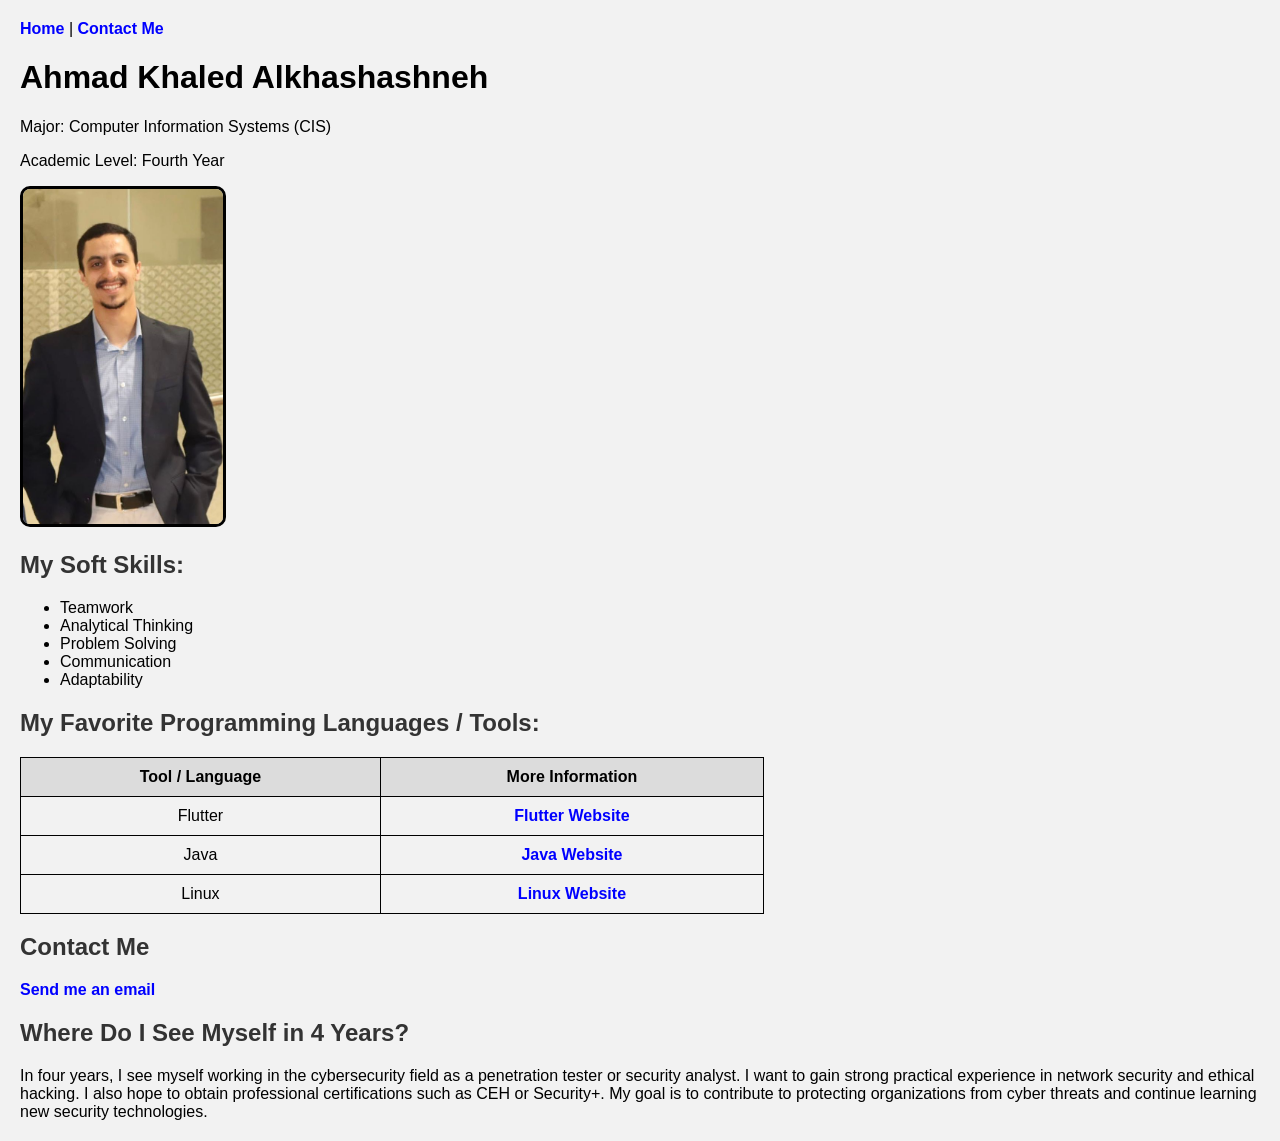
==== index.html @ 383a5e05 "Add files via upload" ====
<!DOCTYPE html>
<html>

<head>
<title>Ahmad - 165526</title>
<link rel="stylesheet" href="style.css">
</head>

<body>

<!-- Navigation Menu -->
<a href="index.html">Home</a> |
<a href="contact.html">Contact Me</a>

<h1>Ahmad Khaled Alkhashashneh</h1>

<p>Major: Computer Information Systems (CIS)</p>
<p>Academic Level: Fourth Year</p>

<img src="images/myphoto.jpg.jpeg" width="200">

<h2>My Soft Skills:</h2>

<ul>
<li>Teamwork</li>
<li>Analytical Thinking</li>
<li>Problem Solving</li>
<li>Communication</li>
<li>Adaptability</li>
</ul>


<h2>My Favorite Programming Languages / Tools:</h2>

<table border="1">

<tr>
<th>Tool / Language</th>
<th>More Information</th>
</tr>

<tr>
<td>Flutter</td>
<td><a href="https://flutter.dev/" target="_blank">Flutter Website</a></td>
</tr>

<tr>
<td>Java</td>
<td><a href="https://www.java.com/en/" target="_blank">Java Website</a></td>
</tr>

<tr>
<td>Linux</td>
<td><a href="https://www.linux.org" target="_blank">Linux Website</a></td>
</tr>

</table>


<h2>Contact Me</h2>

<p>
<a href="akalkhashashneh22@cit.just.edu.jo"> Send me an email</a>
</p>


<h2>Where Do I See Myself in 4 Years?</h2>

<p>
In four years, I see myself working in the cybersecurity field as a penetration tester or security analyst. 
I want to gain strong practical experience in network security and ethical hacking. 
I also hope to obtain professional certifications such as CEH or Security+. 
My goal is to contribute to protecting organizations from cyber threats and continue learning new security technologies.
</p>

</body>

</html>
---- style.css ----
body{
    font-family: Arial, sans-serif;
    background-color: #f2f2f2;
    margin: 20px;
}

h1{
    color: black;
}

h2{
    color: #333;
}

a{
    text-decoration: none;
    color: blue;
    font-weight: bold;
}

a:hover{
    color: red;
}

table{
    border-collapse: collapse;
    width: 60%;
}

th, td{
    border: 1px solid black;
    padding: 10px;
    text-align: center;
}

th{
    background-color: #dcdcdc;
}

img{
    border: 3px solid black;
    border-radius: 10px;
}

button{
    background-color: darkblue;
    color: white;
    padding: 8px 15px;
    border: none;
    cursor: pointer;
}

button:hover{
    background-color: black;
}
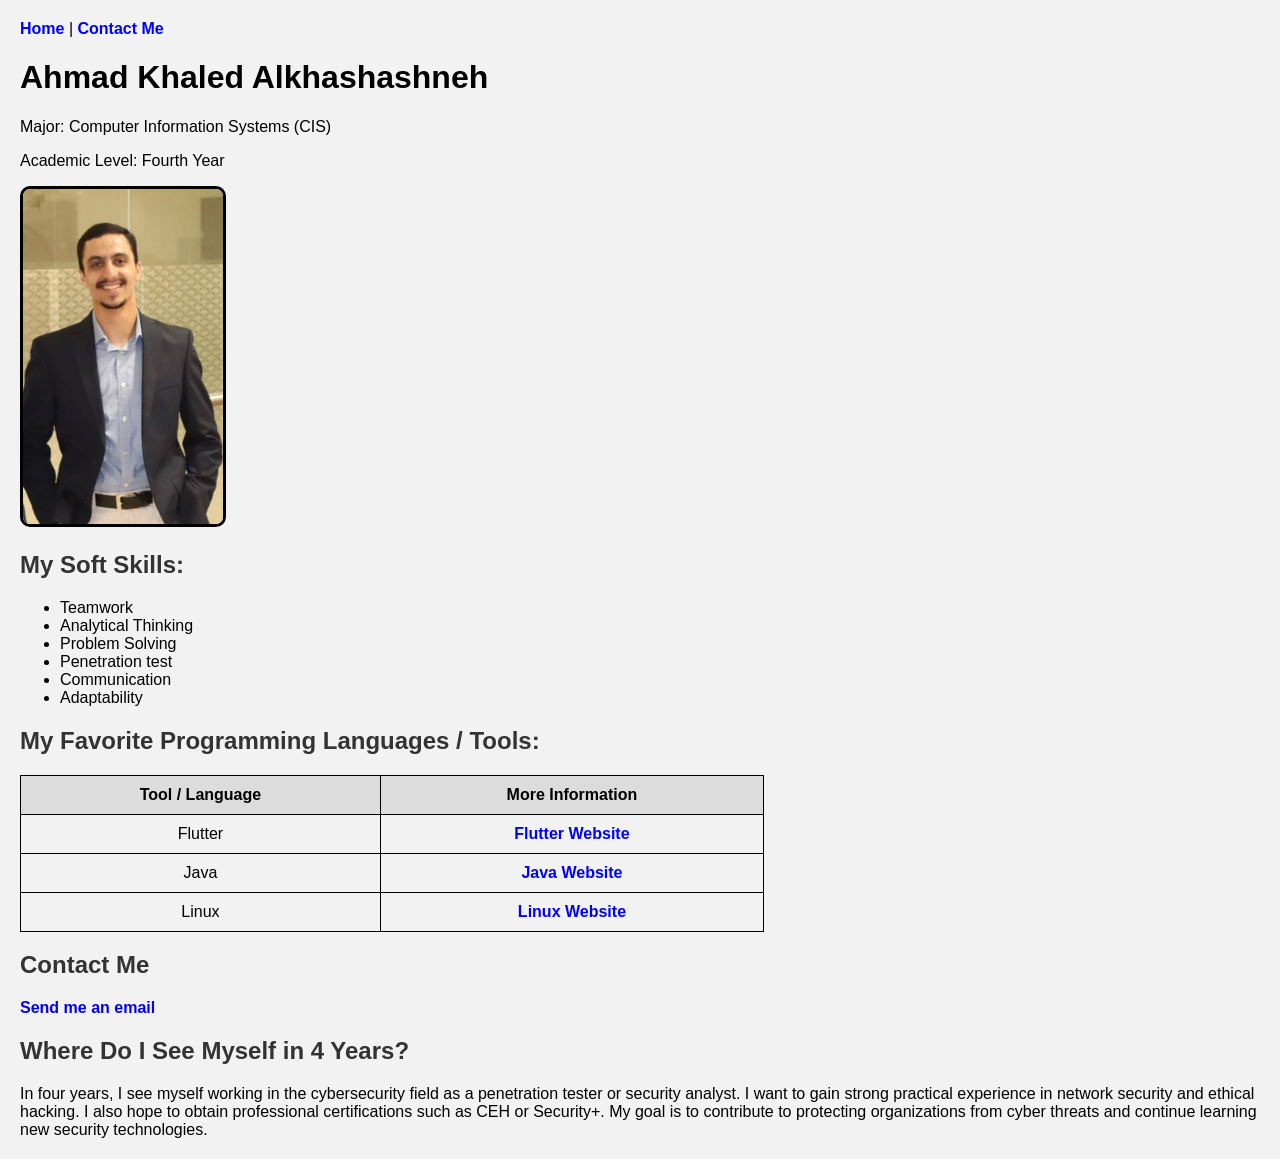
==== commit 90187cbc: "index.html" ====
--- a/index.html
+++ b/index.html
@@ -8,7 +8,7 @@
 
 <body>
 
-<!-- Navigation Menu -->
+  
 <a href="index.html">Home</a> |
 <a href="contact.html">Contact Me</a>
 
@@ -25,6 +25,7 @@
 <li>Teamwork</li>
 <li>Analytical Thinking</li>
 <li>Problem Solving</li>
+<li>Penetration test</li>
 <li>Communication</li>
 <li>Adaptability</li>
 </ul>
@@ -75,4 +76,4 @@
 
 </body>
 
-</html>+</html>
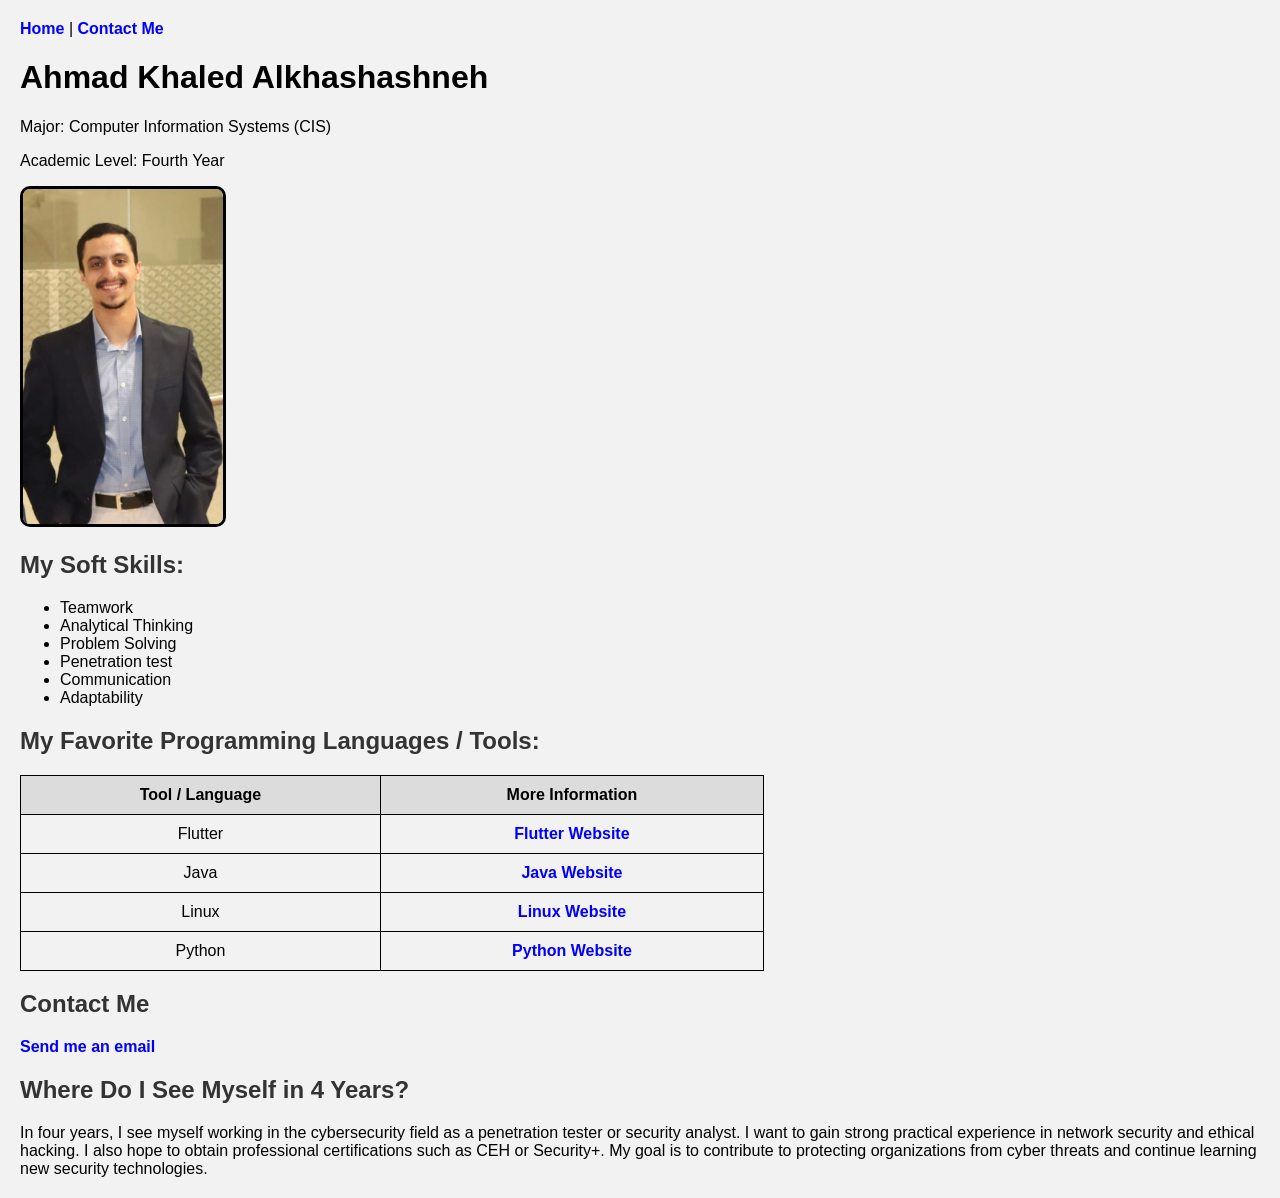
==== commit 42167f18: "index.html" ====
--- a/index.html
+++ b/index.html
@@ -55,6 +55,11 @@
 <td><a href="https://www.linux.org" target="_blank">Linux Website</a></td>
 </tr>
 
+<tr>
+<td>Python</td>
+<td><a href="https://www.python.org/" target="_blank">Python Website</a></td>
+</tr>  
+
 </table>
 
 
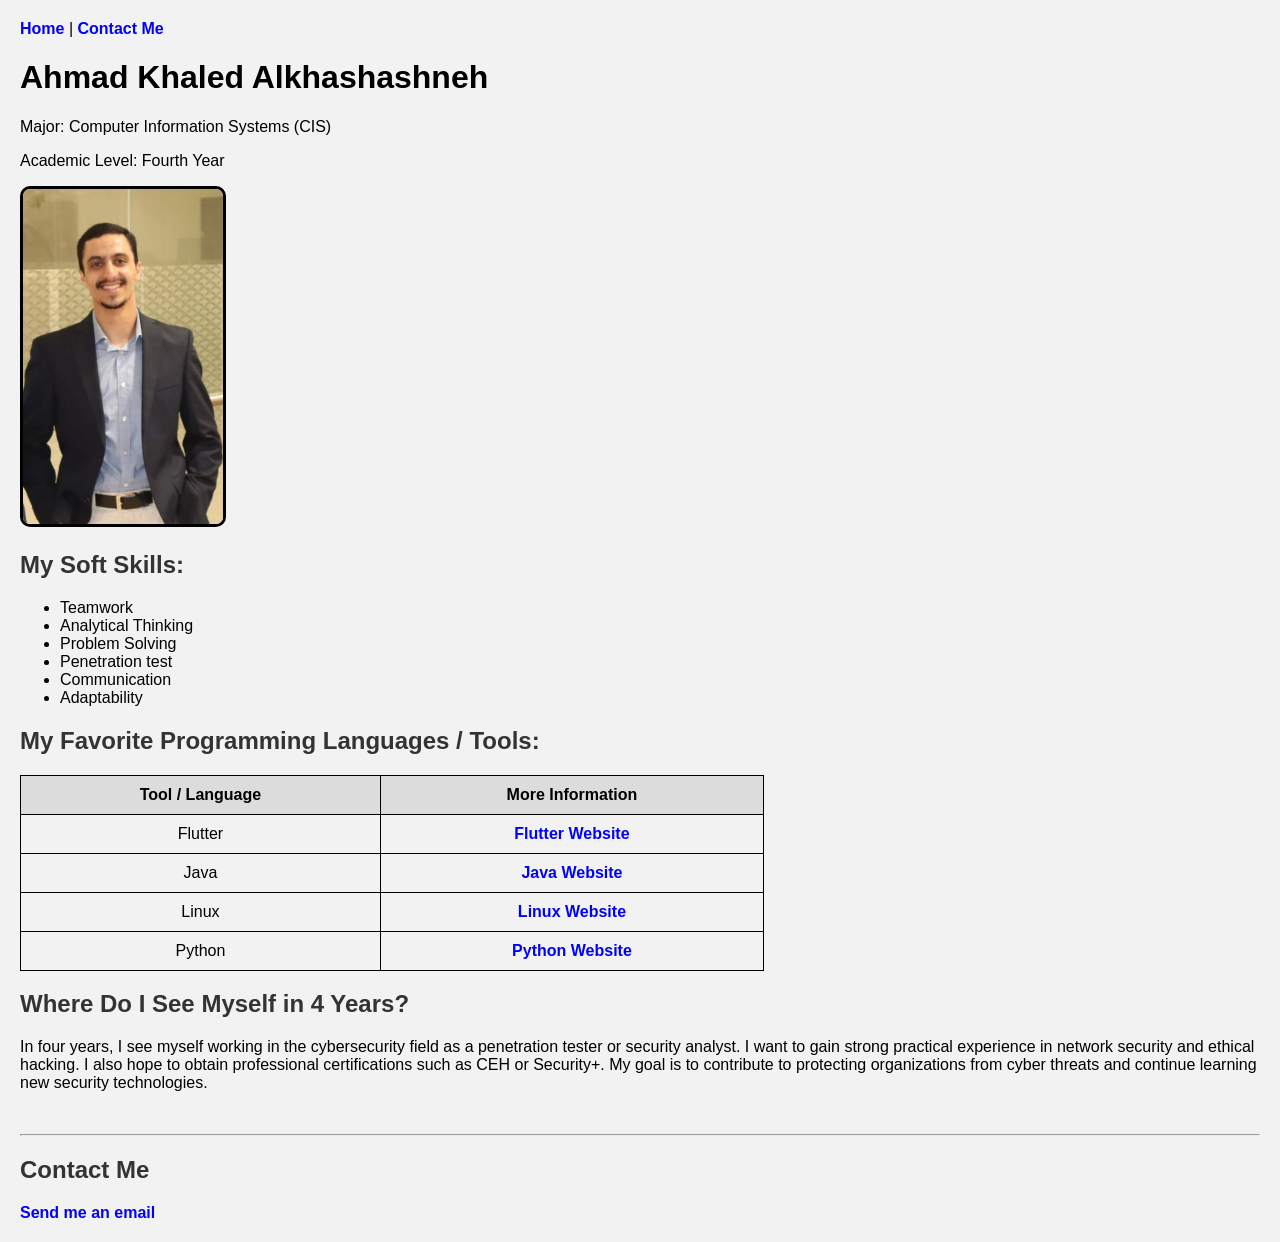
==== commit e5d5bb99: "index.html" ====
--- a/index.html
+++ b/index.html
@@ -63,13 +63,6 @@
 </table>
 
 
-<h2>Contact Me</h2>
-
-<p>
-<a href="akalkhashashneh22@cit.just.edu.jo"> Send me an email</a>
-</p>
-
-
 <h2>Where Do I See Myself in 4 Years?</h2>
 
 <p>
@@ -78,6 +71,13 @@
 I also hope to obtain professional certifications such as CEH or Security+. 
 My goal is to contribute to protecting organizations from cyber threats and continue learning new security technologies.
 </p>
+<br><hr>  
+
+<h2>Contact Me</h2>
+
+<p>
+<a href="akalkhashashneh22@cit.just.edu.jo"> Send me an email</a>
+</p>  
 
 </body>
 
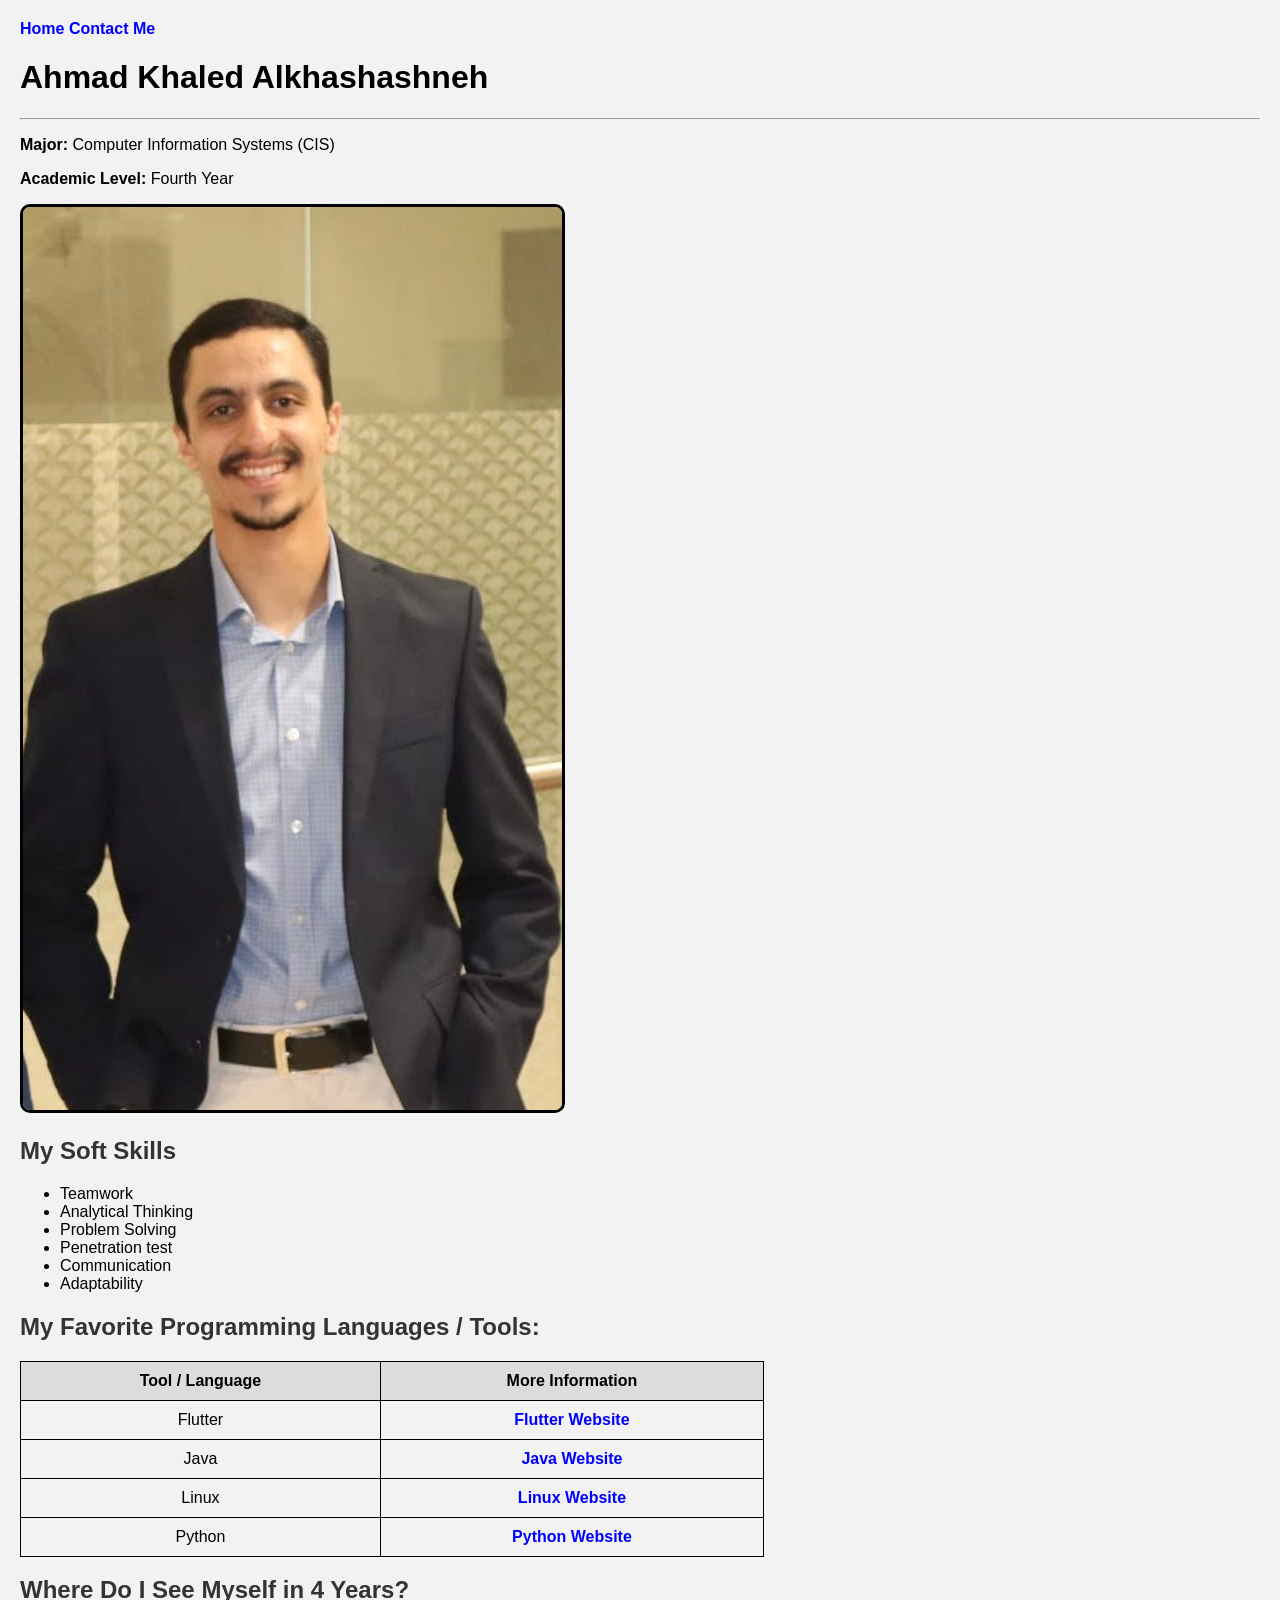
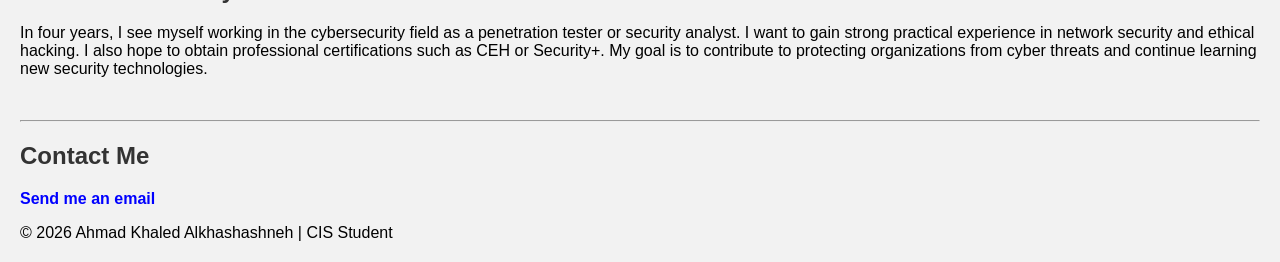
==== commit 70471647: "index.html" ====
--- a/index.html
+++ b/index.html
@@ -2,24 +2,28 @@
 <html>
 
 <head>
-<title>Ahmad - 165526</title>
+<title>165526 - Ahmad Khaled Alkhashashneh</title>
 <link rel="stylesheet" href="style.css">
 </head>
 
 <body>
 
-  
-<a href="index.html">Home</a> |
+<div class="container">
+
+<nav>
+<a href="index.html">Home</a>
 <a href="contact.html">Contact Me</a>
+</nav>
 
 <h1>Ahmad Khaled Alkhashashneh</h1>
+<hr>
 
-<p>Major: Computer Information Systems (CIS)</p>
-<p>Academic Level: Fourth Year</p>
+<p><b>Major:</b> Computer Information Systems (CIS)</p>
+<p><b>Academic Level:</b> Fourth Year</p>
 
-<img src="images/myphoto.jpg.jpeg" width="200">
+<img src="images/myphoto.jpg.jpeg" class="profile" alt="Ahmad Photo">
 
-<h2>My Soft Skills:</h2>
+<h2>My Soft Skills</h2>
 
 <ul>
 <li>Teamwork</li>
@@ -58,7 +62,7 @@
 <tr>
 <td>Python</td>
 <td><a href="https://www.python.org/" target="_blank">Python Website</a></td>
-</tr>  
+</tr>
 
 </table>
 
@@ -71,13 +75,20 @@
 I also hope to obtain professional certifications such as CEH or Security+. 
 My goal is to contribute to protecting organizations from cyber threats and continue learning new security technologies.
 </p>
-<br><hr>  
+<br><hr>
 
 <h2>Contact Me</h2>
 
 <p>
-<a href="akalkhashashneh22@cit.just.edu.jo"> Send me an email</a>
-</p>  
+<a href="mailto:akalkhashashneh22@cit.just.edu.jo">Send me an email</a>
+</p>
+
+
+<footer>
+<p>© 2026 Ahmad Khaled Alkhashashneh | CIS Student</p>
+</footer>
+
+</div>
 
 </body>
 
